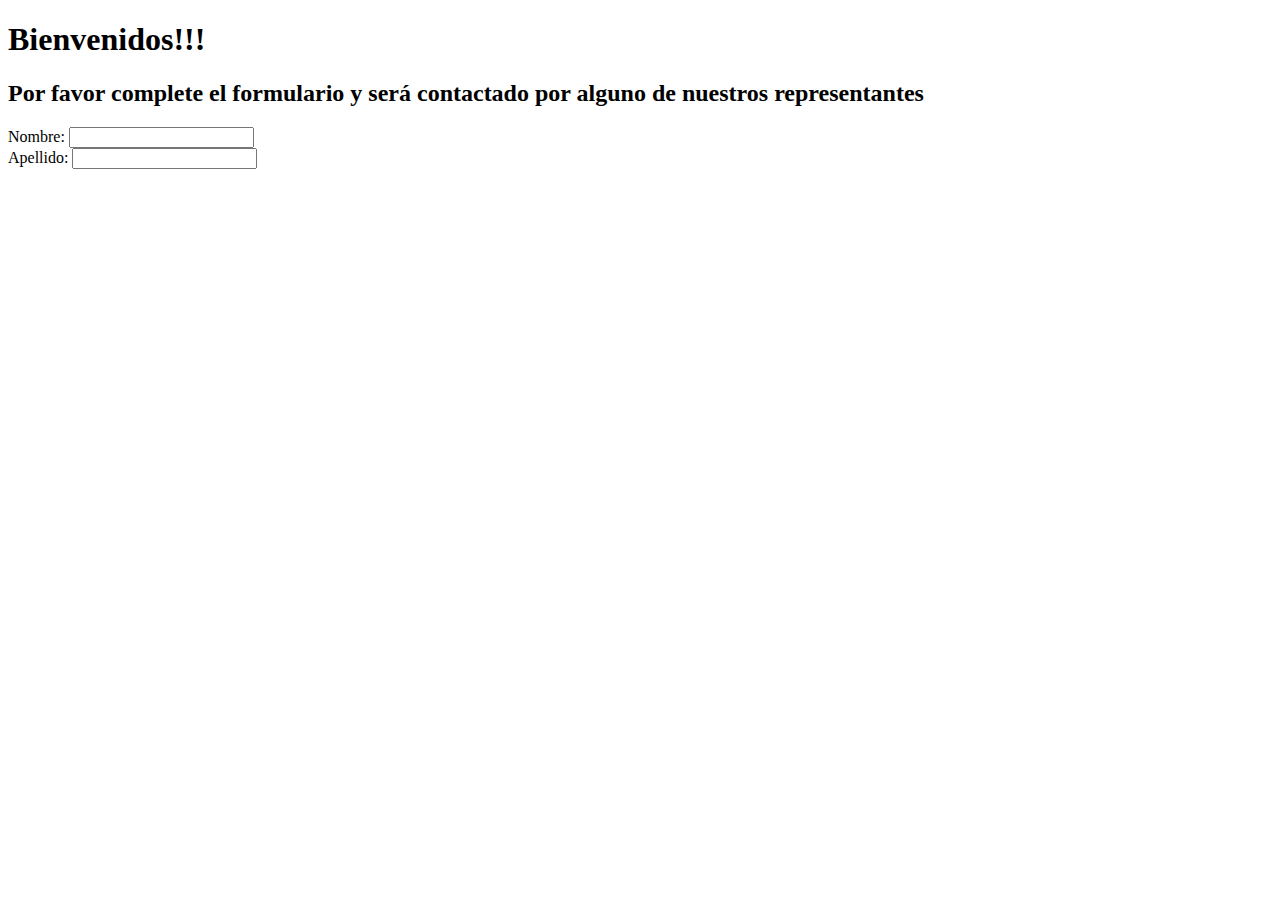
==== unidad_1/index.html @ bd480e3c "Add existing file" ====
<!DOCTYPE html>
<html lang="es">
<head>
    <meta charset="UTF-8">
    <meta name="viewport" content="width=device-width, initial-scale=1.0">
    <title>Contacto</title>
</head>
<body>
    <h1>Bienvenidos!!!</h1>
    <h2>Por favor complete el formulario y será contactado por alguno de nuestros representantes</h2>
    <form>
      <div>
        <label>Nombre: </label>
        <input type = "text"/>
      </div>
      <div>
        <label>Apellido: </label>
        <input type = "text"/>
      </div>  
    </form>
</body>
</html>
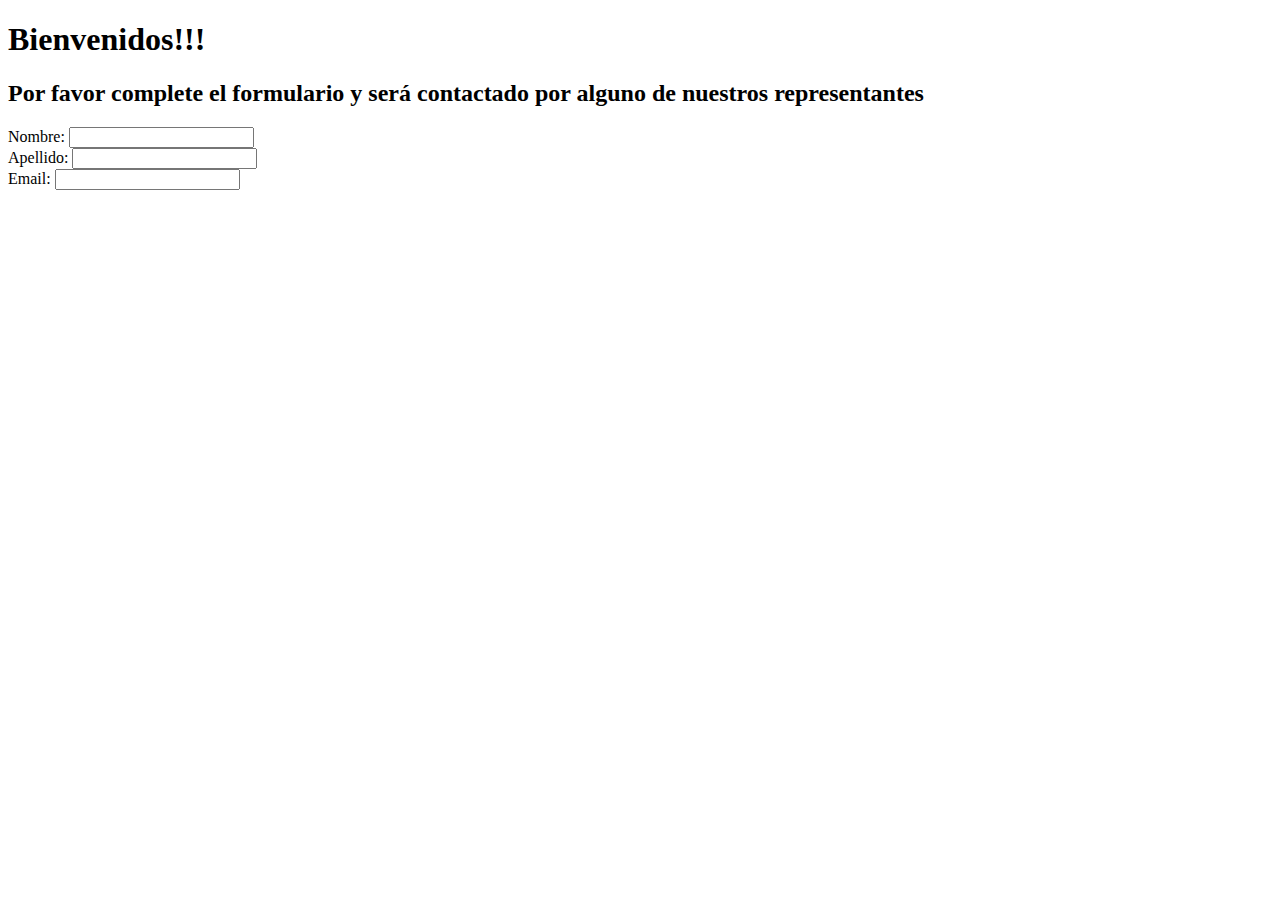
==== commit a3865cb4: "new features" ====
--- a/unidad_1/index.html
+++ b/unidad_1/index.html
@@ -16,6 +16,10 @@
       <div>
         <label>Apellido: </label>
         <input type = "text"/>
+      </div>
+      <div>
+        <label>Email: </label>
+        <input type = "email"/>
       </div>  
     </form>
 </body>
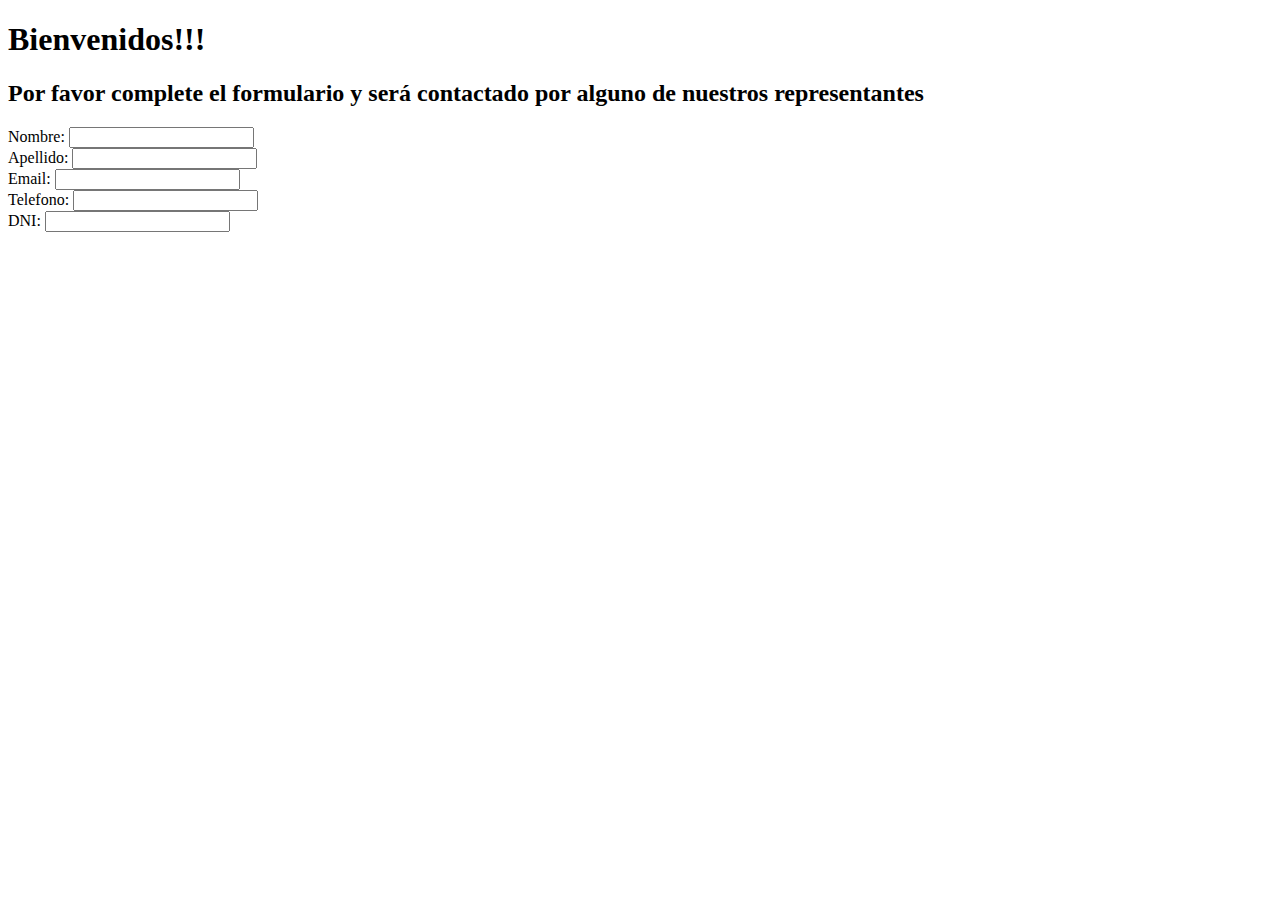
==== commit 1f4c2b3a: "new features" ====
--- a/unidad_1/index.html
+++ b/unidad_1/index.html
@@ -20,7 +20,15 @@
       <div>
         <label>Email: </label>
         <input type = "email"/>
-      </div>  
+      </div>
+      <div>
+        <label>Telefono: </label>
+        <input type = "number"/>
+      </div>
+      <div>
+        <label>DNI: </label>
+        <input type = "number"/>
+      </div>
     </form>
 </body>
 </html>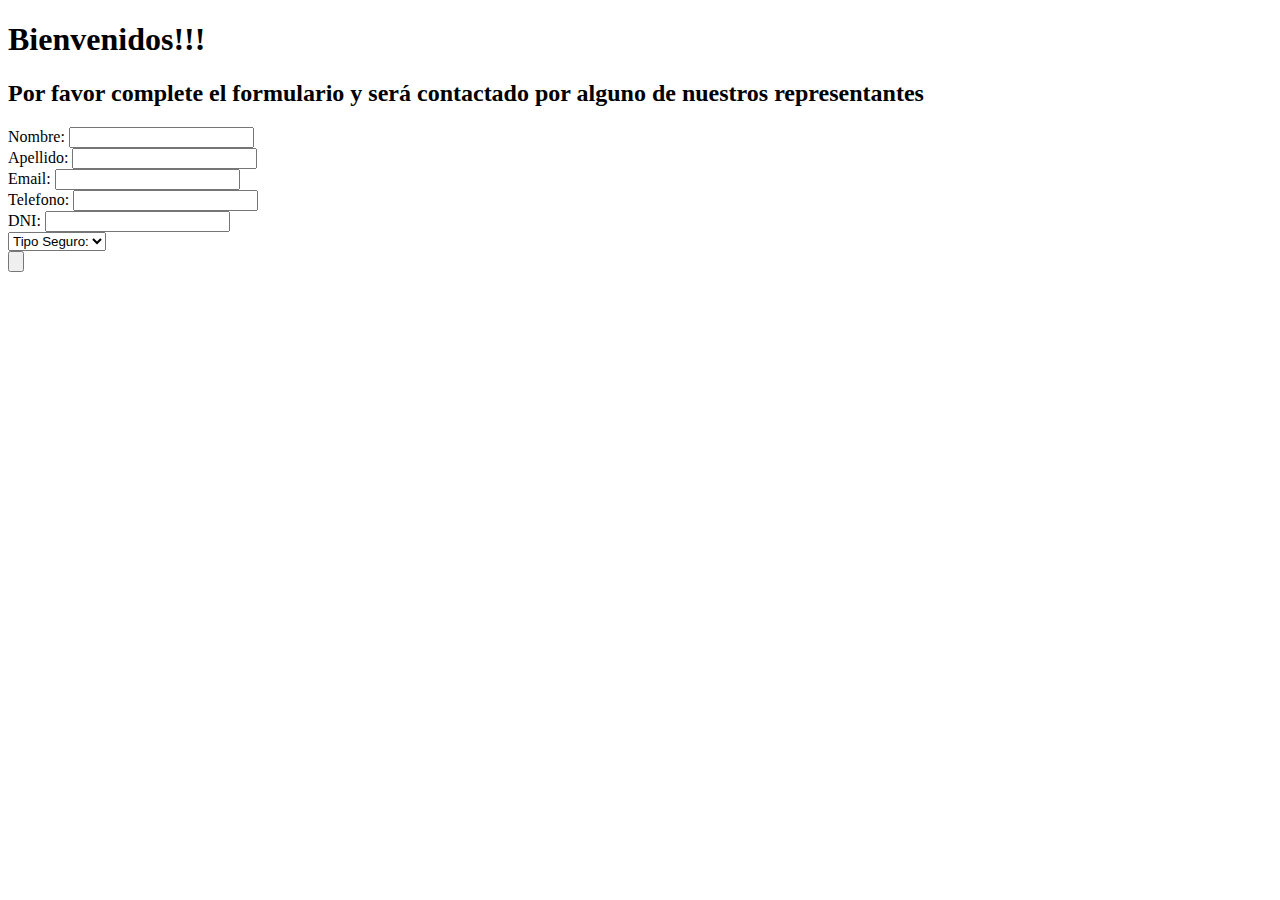
==== commit 5b523227: "listo html, creo" ====
--- a/unidad_1/index.html
+++ b/unidad_1/index.html
@@ -29,6 +29,15 @@
         <label>DNI: </label>
         <input type = "number"/>
       </div>
+      <div>
+        <select>
+            <option>Tipo Seguro: </option>
+            <option>Basico</option>
+            <option>Intermedio</option>
+            <option>Premium</option>
+        </select>
+      </div>
+      <input type="button" class="button-enviar"/>
     </form>
 </body>
 </html>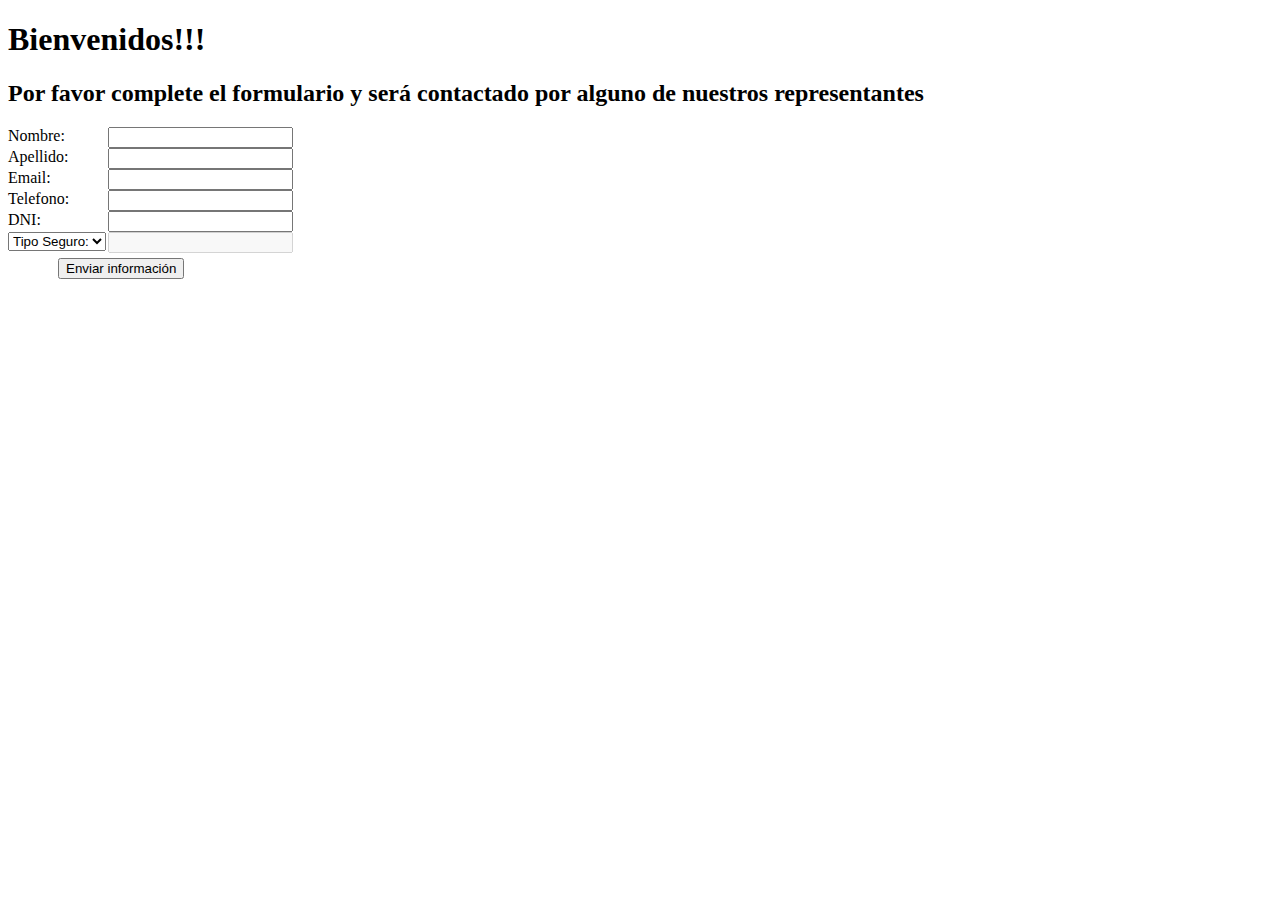
==== commit ac09348b: "basta por ahora jejeeje" ====
--- a/unidad_1/index.html
+++ b/unidad_1/index.html
@@ -4,6 +4,8 @@
     <meta charset="UTF-8">
     <meta name="viewport" content="width=device-width, initial-scale=1.0">
     <title>Contacto</title>
+    <link rel="stylesheet" type="text/css" href="style.css">
+    <script type="text/javascript" href="script.js"></script>
 </head>
 <body>
     <h1>Bienvenidos!!!</h1>
@@ -30,14 +32,19 @@
         <input type = "number"/>
       </div>
       <div>
-        <select>
-            <option>Tipo Seguro: </option>
-            <option>Basico</option>
-            <option>Intermedio</option>
-            <option>Premium</option>
-        </select>
+        <label>
+            <select>
+                <option>Tipo Seguro: </option>
+                <option>Basico</option>
+                <option>Intermedio</option>
+                <option>Premium</option>
+            </select>
+        </label>
+        <input type="text" disabled/>  
       </div>
-      <input type="button" class="button-enviar"/>
+      <label class="button-enviar">
+        <button value="Enviar" onclick="saludar()">Enviar información</button>
+      </label> 
     </form>
 </body>
 </html>--- a/unidad_1/style.css
+++ b/unidad_1/style.css
@@ -0,0 +1,28 @@
+label{
+    display: inline-block;
+    float: left;
+    clear: left;
+    width: 100px;
+    text-align: left;
+}
+input {
+  display: inline-block;
+  float: left;
+}
+
+button{
+    display: inline-block;
+}
+
+input[type=number]::-webkit-inner-spin-button, 
+input[type=number]::-webkit-outer-spin-button { 
+  -webkit-appearance: none; 
+  margin: 0; 
+}
+
+.button-enviar{
+    display: inline-block;
+    padding-top: 5px;
+    padding-left: 50px;
+    width:100%;
+}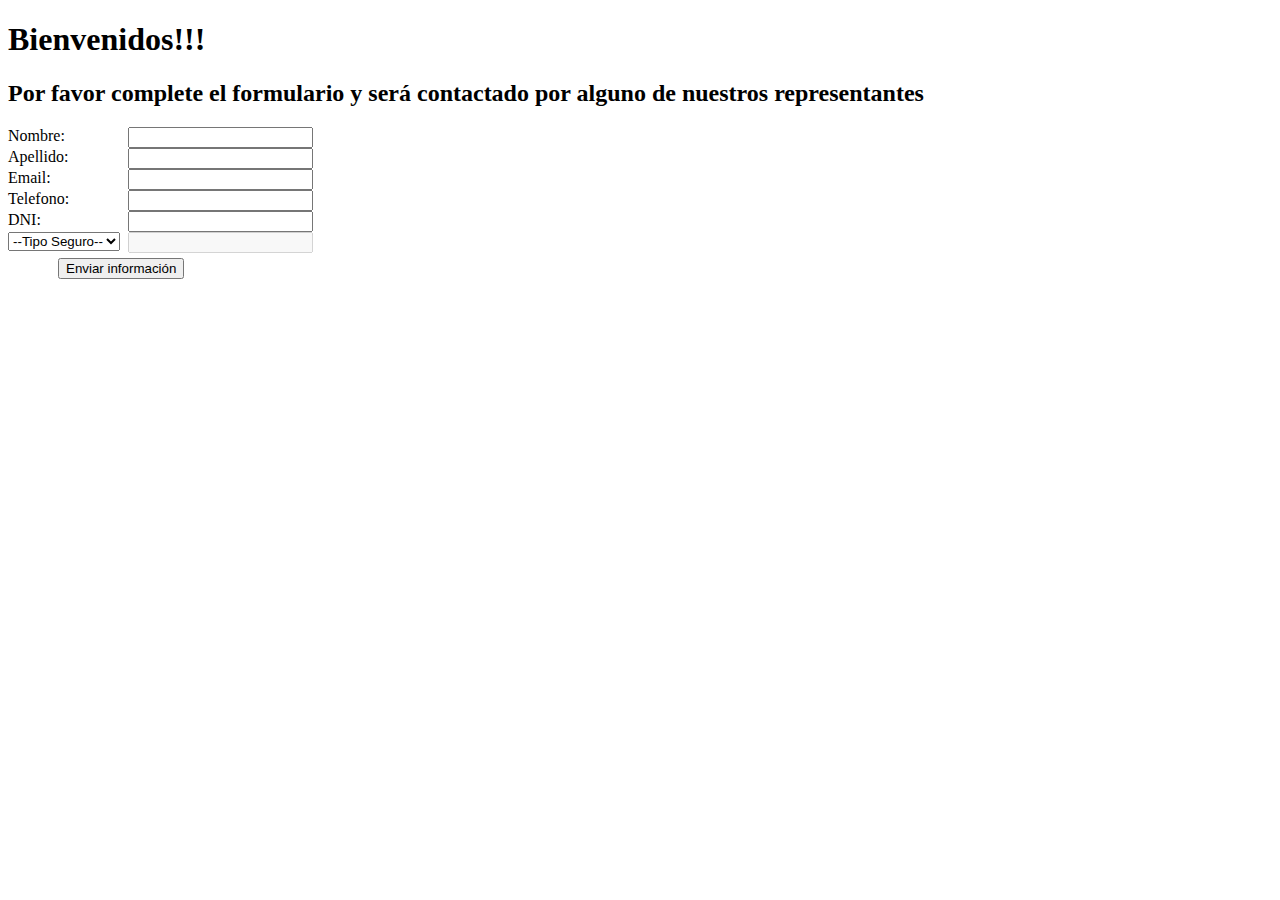
==== commit db2d8a2e: "listo unidad_1 optativo" ====
--- a/unidad_1/index.html
+++ b/unidad_1/index.html
@@ -5,12 +5,12 @@
     <meta name="viewport" content="width=device-width, initial-scale=1.0">
     <title>Contacto</title>
     <link rel="stylesheet" type="text/css" href="style.css">
-    <script type="text/javascript" href="script.js"></script>
+    <script type="text/javascript" src="script.js"></script>    
 </head>
 <body>
     <h1>Bienvenidos!!!</h1>
     <h2>Por favor complete el formulario y será contactado por alguno de nuestros representantes</h2>
-    <form>
+    <form class="form-seguros">
       <div>
         <label>Nombre: </label>
         <input type = "text"/>
@@ -33,17 +33,17 @@
       </div>
       <div>
         <label>
-            <select>
-                <option>Tipo Seguro: </option>
-                <option>Basico</option>
-                <option>Intermedio</option>
-                <option>Premium</option>
+            <select id="tipo-seguro" onchange="elegir();">
+                <option value="0">--Tipo Seguro--</option>
+                <option value="$500">Basico</option>
+                <option value="$1000">Intermedio</option>
+                <option value="$1500">Premium</option>
             </select>
         </label>
-        <input type="text" disabled/>  
+        <input type="text" disabled id="tipo-seguro-valor"/>  
       </div>
       <label class="button-enviar">
-        <button value="Enviar" onclick="saludar()">Enviar información</button>
+        <button value="Enviar" class="saludar" onclick="saludar();">Enviar información</button>
       </label> 
     </form>
 </body>
--- a/unidad_1/style.css
+++ b/unidad_1/style.css
@@ -2,7 +2,7 @@
     display: inline-block;
     float: left;
     clear: left;
-    width: 100px;
+    width: 120px;
     text-align: left;
 }
 input {
